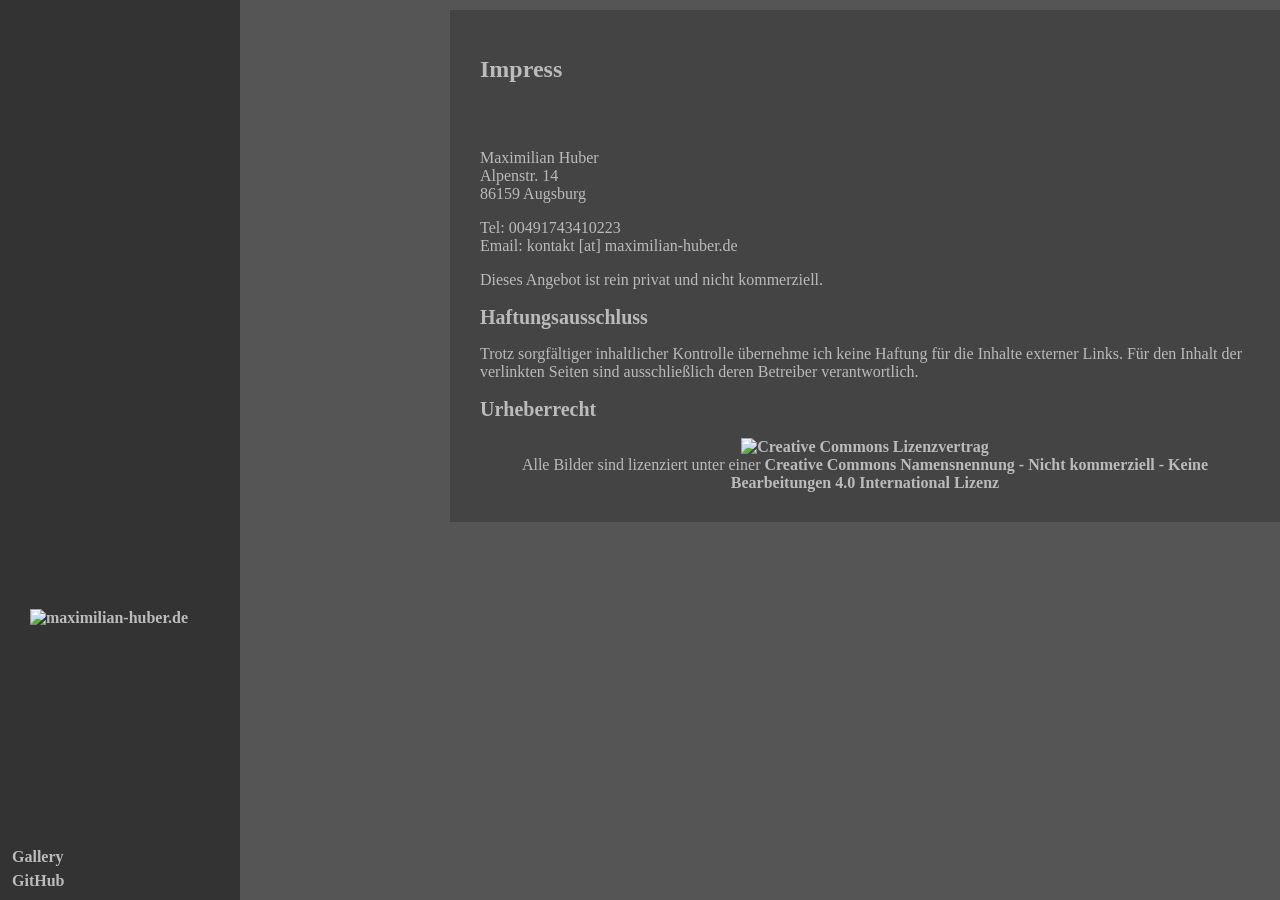
==== v2/impress.html @ e14e1dc9 "Add nix flake with sync app, redesign v2 site layout and add impress page - Add flake.nix wrapping s" ====
<!DOCTYPE HTML>
<html>

<head>
    <meta http-equiv="Content-Type" content="text/html; charset=UTF-8">
    <title>Maximilian-Huber.de | Impress</title>
    <link rel="shortcut icon" type="image/x-icon" href="https://maximilian-huber.de/favicon.ico">
    <link rel="stylesheet" type="text/css" href="web.css">
    <meta http-equiv="og:title" content="Maximilian-Huber.de">
    <meta http-equiv="og:type" content="website">
    <meta http-equiv="og:description" content="Impress">
    <meta http-equiv="og:image" content="https://maximilian-huber.de/images/logo-dark2.png">
    <meta http-equiv="og:image:type" content="image/png">
    <meta http-equiv="apple-mobile-web-app-capable" content="yes">
    <meta http-equiv="viewport" content="width=device-width, initial-scale=1.0">
    <meta http-equiv="mobile-web-app-capable" content="yes">
</head>

<body class="TextStyle">
    <div id="super">
        <div id="content">
            <h1>Impress</h1>
            <p>
                Maximilian Huber<br>
                Alpenstr. 14<br>
                86159 Augsburg
            </p>
            <p>
                Tel: 00491743410223<br>
                Email: kontakt [at] maximilian-huber.de
            </p>
            <p>
                Dieses Angebot ist rein privat und nicht kommerziell.
            </p>
            <h2>Haftungsausschluss</h2>
            <p>
                Trotz sorgfältiger inhaltlicher Kontrolle übernehme ich keine Haftung für die Inhalte
                externer Links. Für den Inhalt der verlinkten Seiten sind ausschließlich deren Betreiber
                verantwortlich.
            </p>
            <h2>Urheberrecht</h2>
            <div class="center">
                <a rel="license" href="http://creativecommons.org/licenses/by-nc-nd/4.0/">
                    <img alt="Creative Commons Lizenzvertrag" style="border-width:0"
                        src="https://i.creativecommons.org/l/by-nc-nd/4.0/88x31.png">
                </a><br>
                Alle Bilder sind lizenziert unter einer
                <a rel="license" href="http://creativecommons.org/licenses/by-nc-nd/4.0/">Creative Commons
                    Namensnennung - Nicht kommerziell - Keine Bearbeitungen 4.0 International Lizenz</a>
            </div>
        </div>
    </div>
    <div id="header">
        <div id="lowerHeader">
            <div id="logoWrapper"><a href="./"><img
                        src="https://maximilian-huber.de/images/logo-dark2.png" alt="maximilian-huber.de"
                        id="logo"></a>
            </div>
        </div>
        <nav id="sidebar-nav">
            <ul>
                <li><a href="./">Gallery</a></li>
                <li><a href="https://github.com/maxhbr">GitHub</a></li>
            </ul>
        </nav>
    </div>
</body>

</html>
---- v2/web.css ----
:root {
    --sidebar-width: 240px;
    --sidebar-height: 160px;
}

body {
    background: #555555;
    color: #bbbbbb;
    font-size: 16px;
    display: flex
}

h1 {
    font-size: 24px
}

h2 {
    font-size: 20px
}

a {
    color: #bbbbbb;
    font-weight: bold;
    text-decoration: none
}

a:hover {
    color: #ffffff
}

div#footer {
    width: 100%;
    text-align: right;
    position: relative;
    top: 15px
}

div#header {
    position: fixed;
    left: 0px;
    top: 0px;
    bottom: 0px;
    width: var(--sidebar-width);
    background: #333333;
    z-index: 10000;
    overflow-y: auto;
    overflow-x: hidden;
    padding: 10px 0px
}

@media screen and (max-width: 600px) {
    body {
        flex-direction: column;
    }

    div#header {
        order: -1;
        position: relative;
        width: 100%;
        height: auto;
        bottom: auto
    }
}

@media screen and (min-height: 500px) and (min-width: 601px) {
    div#header #lowerHeader {
        margin-top: 300px;

    }
}

@media screen and (min-height: 800px) and (min-width: 601px) {
    div#header #lowerHeader {
        margin-top: 66vh;

    }
}

div#header #sidebar-nav {
    position: absolute;
    bottom: 10px;
    padding: 0 12px;
}

div#header #sidebar-nav ul {
    display: flex;
    flex-direction: column;
    gap: 6px;
    list-style: none;
    padding: 0;
    margin: 0;
}

@media screen and (max-width: 600px) {
    div#header #sidebar-nav {
        display: none;
    }
}

#footer-nav {
    display: none;
}

@media screen and (max-width: 600px) {
    #footer-nav {
        display: block;
        background: #333333;
        padding: 16px 20px;
        text-align: center;
    }

    #footer-nav ul {
        display: flex;
        justify-content: center;
        gap: 24px;
        list-style: none;
        padding: 0;
        margin: 0;
    }
}

#header .nGY2Navigationbar.ngy2-filter-in-header {
    margin: 0;
    padding: 6px 0;
    display: block;
    width: 100%;
}

#header .nGY2Navigationbar.ngy2-filter-in-header .nGY2NavigationbarItem {
    margin: 4px 3px;
}

div#header div#lowerHeader {
    overflow: visible;
    display: flex;
    flex-direction: column;
    width: 100%;
    height: auto;
    min-height: 30px;
    align-items: flex-start;
    gap: 8px;
    padding: 0px 12px 8px 12px;
    box-sizing: border-box
}

div#header div#lowerHeader div#logoWrapper {
    background: #333333;
    z-index: 10000;
    width: 180px;
    padding: 5px 5px 5px 5px;
    margin: 0 auto;
}

div#header div#lowerHeader div#logoWrapper img#logo {
    width: 100%
}

div#header div#lowerHeader div#reihe,
div#header div#lowerHeader label {
    line-height: 30px;
    margin: 0px
}

div#header div#lowerHeader label {
    cursor: pointer
}

div#header div#lowerHeader div#reihe a.permalink {
    font-size: 10px
}

div#header div#lowerHeader div#reihe ul {
    padding: 0px;
    margin: 0px
}

div#header div#lowerHeader div#reihe li {
    display: inline-block;
    margin-right: 5px
}

div#header div#lowerHeader .nGY2Navigationbar.ngy2-filter-in-header {
    margin: 0;
    padding: 6px 0;
    display: flex;
    flex-wrap: wrap;
    width: 100%;
    order: 3
}

div#header div#lowerHeader .nGY2Navigationbar.ngy2-filter-in-header .nGY2NavigationbarItem {
    margin: 4px 4px
}

div#super {
    position: absolute;
    overflow-y: auto;
    overflow-x: hidden;
    padding: 20px;
}

@media screen and (min-width: 601px) {
    div#super {
        top: 0px;
        left: var(--sidebar-width);
        right: 0px;
        bottom: 0px;
    }
}

@media screen and (max-width: 600px) {
    div#super {
        position: relative;
        top: auto;
        left: auto;
        right: auto;
        bottom: auto;
    }
}

body.TextStyle div#super div#content {
    background: #444444;
    position: absolute;
    top: 10px;
    left: 210px;
    padding: 30px 30px 30px 30px;
    margin-bottom: 10px;
    min-height: 200px
}

@media screen and (max-width: 600px) {
    body.TextStyle div#super div#content {
        position: relative;
        top: auto;
        left: auto;
        padding: 20px;
    }
}

body.TextStyle div#super div#content li {
    list-style-type: disc
}

body.TextStyle div#super div#content div.center {
    text-align: center
}

body.TextStyle div#super div#content pre {
    font-size: 0.9em
}

body.TextStyle div#super div#content h1 {
    padding-bottom: 50px
}
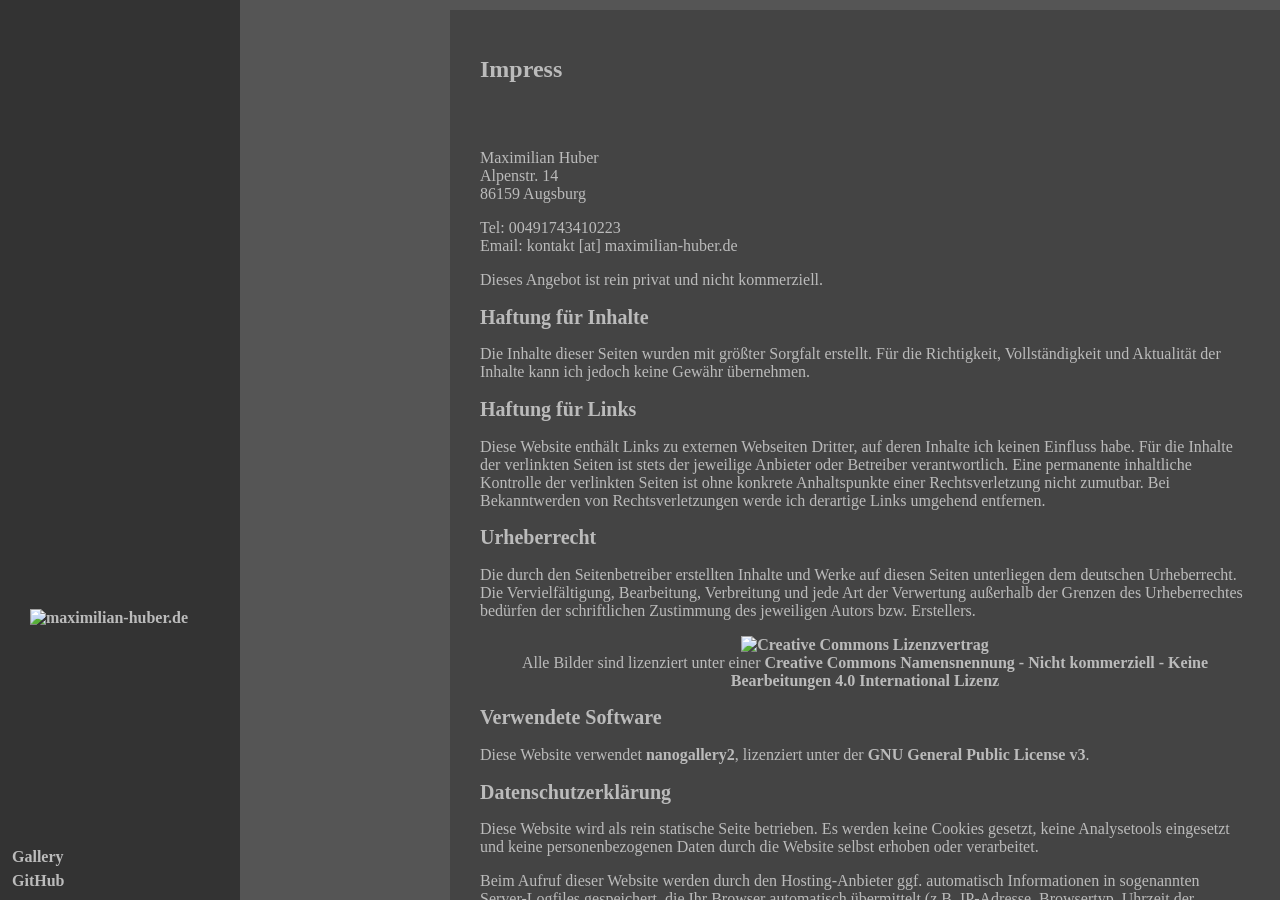
==== commit 652ba22d: "wip Signed-off-by: Maximilian Huber <gh@maxhbr.de>" ====
--- a/v2/impress.html
+++ b/v2/impress.html
@@ -32,13 +32,29 @@
             <p>
                 Dieses Angebot ist rein privat und nicht kommerziell.
             </p>
-            <h2>Haftungsausschluss</h2>
+
+            <h2>Haftung für Inhalte</h2>
             <p>
-                Trotz sorgfältiger inhaltlicher Kontrolle übernehme ich keine Haftung für die Inhalte
-                externer Links. Für den Inhalt der verlinkten Seiten sind ausschließlich deren Betreiber
-                verantwortlich.
+                Die Inhalte dieser Seiten wurden mit größter Sorgfalt erstellt. Für die Richtigkeit,
+                Vollständigkeit und Aktualität der Inhalte kann ich jedoch keine Gewähr übernehmen.
             </p>
+
+            <h2>Haftung für Links</h2>
+            <p>
+                Diese Website enthält Links zu externen Webseiten Dritter, auf deren Inhalte ich keinen
+                Einfluss habe. Für die Inhalte der verlinkten Seiten ist stets der jeweilige Anbieter
+                oder Betreiber verantwortlich. Eine permanente inhaltliche Kontrolle der verlinkten Seiten
+                ist ohne konkrete Anhaltspunkte einer Rechtsverletzung nicht zumutbar. Bei Bekanntwerden
+                von Rechtsverletzungen werde ich derartige Links umgehend entfernen.
+            </p>
+
             <h2>Urheberrecht</h2>
+            <p>
+                Die durch den Seitenbetreiber erstellten Inhalte und Werke auf diesen Seiten unterliegen
+                dem deutschen Urheberrecht. Die Vervielfältigung, Bearbeitung, Verbreitung und jede Art
+                der Verwertung außerhalb der Grenzen des Urheberrechtes bedürfen der schriftlichen
+                Zustimmung des jeweiligen Autors bzw. Erstellers.
+            </p>
             <div class="center">
                 <a rel="license" href="http://creativecommons.org/licenses/by-nc-nd/4.0/">
                     <img alt="Creative Commons Lizenzvertrag" style="border-width:0"
@@ -48,6 +64,31 @@
                 <a rel="license" href="http://creativecommons.org/licenses/by-nc-nd/4.0/">Creative Commons
                     Namensnennung - Nicht kommerziell - Keine Bearbeitungen 4.0 International Lizenz</a>
             </div>
+
+            <h2>Verwendete Software</h2>
+            <p>
+                Diese Website verwendet
+                <a href="https://github.com/nanostudio-org/nanogallery2">nanogallery2</a>,
+                lizenziert unter der
+                <a href="https://www.gnu.org/licenses/gpl-3.0.html">GNU General Public License v3</a>.
+            </p>
+
+            <h2>Datenschutzerklärung</h2>
+            <p>
+                Diese Website wird als rein statische Seite betrieben. Es werden keine Cookies gesetzt,
+                keine Analysetools eingesetzt und keine personenbezogenen Daten durch die Website selbst
+                erhoben oder verarbeitet.
+            </p>
+            <p>
+                Beim Aufruf dieser Website werden durch den Hosting-Anbieter ggf. automatisch
+                Informationen in sogenannten Server-Logfiles gespeichert, die Ihr Browser automatisch
+                übermittelt (z.B. IP-Adresse, Browsertyp, Uhrzeit der Anfrage). Diese Daten sind nicht
+                bestimmten Personen zuordenbar und werden nicht mit anderen Datenquellen zusammengeführt.
+            </p>
+            <p>
+                Bilder werden von einem externen Server (4k.maximilian-huber.de) geladen. Dabei wird
+                Ihre IP-Adresse an diesen Server übermittelt.
+            </p>
         </div>
     </div>
     <div id="header">
